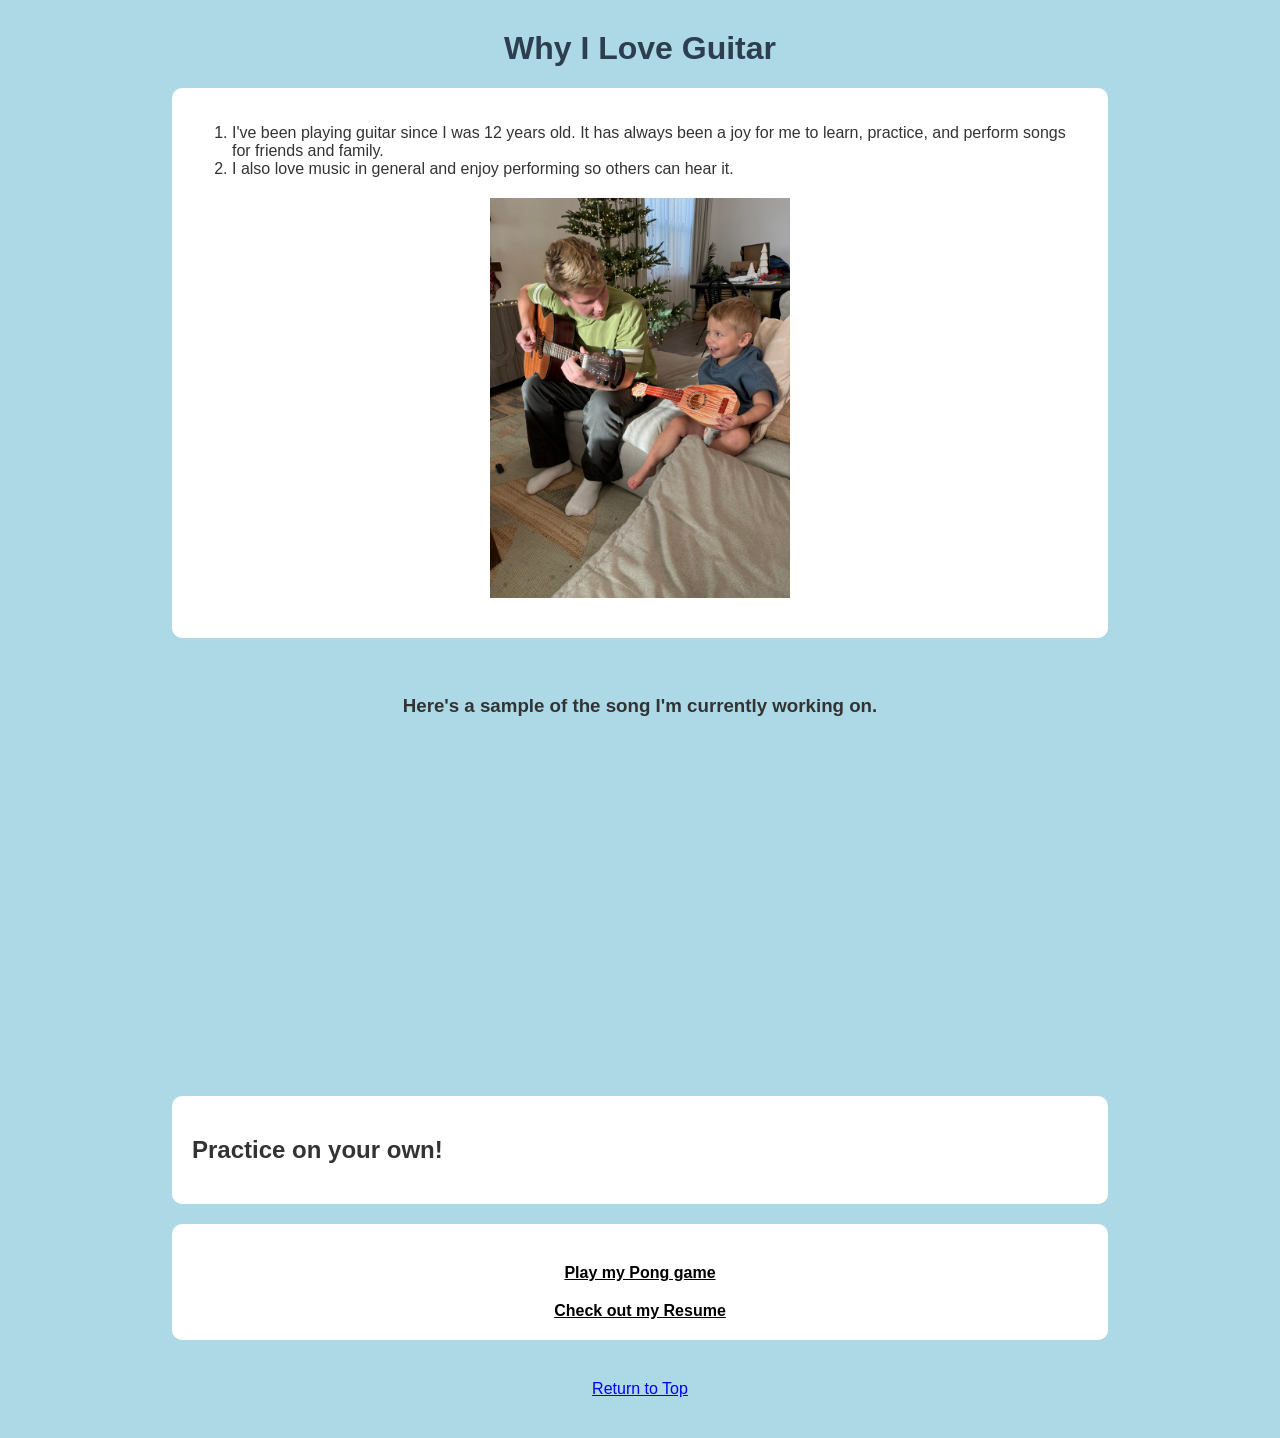
==== index.html @ 5d314a2e "final clean site" ====
<!DOCTYPE html>
<html lang="en">
<head>
  <meta charset="UTF-8">
  <meta name="viewport" content="width=device-width, initial-scale=1.0">
  <title>Why I Love Guitar</title>

  <!-- LINK TO EXTERNAL CSS -->
  <link rel="stylesheet" href="Mystyles.css">
</head>

<body>

<!-- HEADER -->
<div class="header" id="top">
  <h1>Why I Love Guitar</h1>
</div>

<!-- CONTENT SECTION -->
<div class="content">
  <ol>
    <li>
      I've been playing guitar since I was 12 years old. It has always been a joy for me to learn, practice, and perform songs for friends and family.
    </li>

    <li>
      I also love music in general and enjoy performing so others can hear it.
    </li>
  </ol>

  <img class="image" src="Cruz.jpeg" alt="Guitar image">
</div>
<br>
 <h3 style="text-align: center;">Here's a sample of the song I'm currently working on.</h3>
<!-- VIDEO -->
<div class="video">
  <iframe width="560" height="315" src="https://www.youtube.com/embed/3xlNPB_sCok?si=nI4c12wPIqBY7Cqm" title="YouTube video player" frameborder="0" allow="accelerometer; autoplay; clipboard-write; encrypted-media; gyroscope; picture-in-picture; web-share" referrerpolicy="strict-origin-when-cross-origin" allowfullscreen></iframe>
</div>

<!-- LINK -->



<!-- TABLEAU GRAPH -->
<div class="content">
  <h2>Practice on your own!</h2>
  <!-- Replace this with your Tableau embed code if needed -->
  <div class='tableauPlaceholder' id='viz1776893885170' style='position: relative'><noscript><a href='#'><img alt='GuitarChords ' src='https:&#47;&#47;public.tableau.com&#47;static&#47;images&#47;39&#47;397C3C2P9&#47;1_rss.png' style='border: none' /></a></noscript><object class='tableauViz'  style='display:none;'><param name='host_url' value='https%3A%2F%2Fpublic.tableau.com%2F' /> <param name='embed_code_version' value='3' /> <param name='path' value='shared&#47;397C3C2P9' /> <param name='toolbar' value='yes' /><param name='static_image' value='https:&#47;&#47;public.tableau.com&#47;static&#47;images&#47;39&#47;397C3C2P9&#47;1.png' /> <param name='animate_transition' value='yes' /><param name='display_static_image' value='yes' /><param name='display_spinner' value='yes' /><param name='display_overlay' value='yes' /><param name='display_count' value='yes' /><param name='language' value='en-US' /></object></div>                <script type='text/javascript'>                    var divElement = document.getElementById('viz1776893885170');                    var vizElement = divElement.getElementsByTagName('object')[0];                    if ( divElement.offsetWidth > 800 ) { vizElement.style.width='700px';vizElement.style.height='627px';} else if ( divElement.offsetWidth > 500 ) { vizElement.style.width='700px';vizElement.style.height='627px';} else { vizElement.style.width='100%';vizElement.style.height='927px';}                     var scriptElement = document.createElement('script');                    scriptElement.src = 'https://public.tableau.com/javascripts/api/viz_v1.js';                    vizElement.parentNode.insertBefore(scriptElement, vizElement);                </script>
</div>
<div class="content">
  <a class="link" href="Snake.html">Play my Pong game</a>
  <a class="link" href="Resume.html">Check out my Resume</a>
</div>
<!-- RETURN TO TOP -->
<div class="footer">
  <a href="#top">Return to Top</a>
</div>

</body>
</html>
---- Mystyles.css ----
/* GENERAL PAGE STYLE */
body {
  font-family: Arial, sans-serif;
  color: #333;
  background-color: lightblue;
  margin: 0;
}

/* HEADER */
.header {
  text-align: center;
  color: #2c3e50;
  margin-top: 30px;
}

/* MAIN CONTENT BLOCK */
.content {
  width: 70%;
  margin: 20px auto;
  background: white;
  padding: 20px;
  border-radius: 10px;
}

/* IMAGE STYLE */
.image {
  display: block;
  margin: 20px auto;
  width: 300px;
  height: auto;
}

/* VIDEO SECTION */
.video {
  text-align: center;
  margin: 30px 0;
}

/* LINKS */
.link {
  display: block;
  text-align: center;
  color: black;
  font-weight: bold;
  margin-top: 20px;
}

/* FOOTER */
.footer {
  text-align: center;
  margin: 40px 0;
}

/* SPACER */
.spacer {
  height: 100px;
}
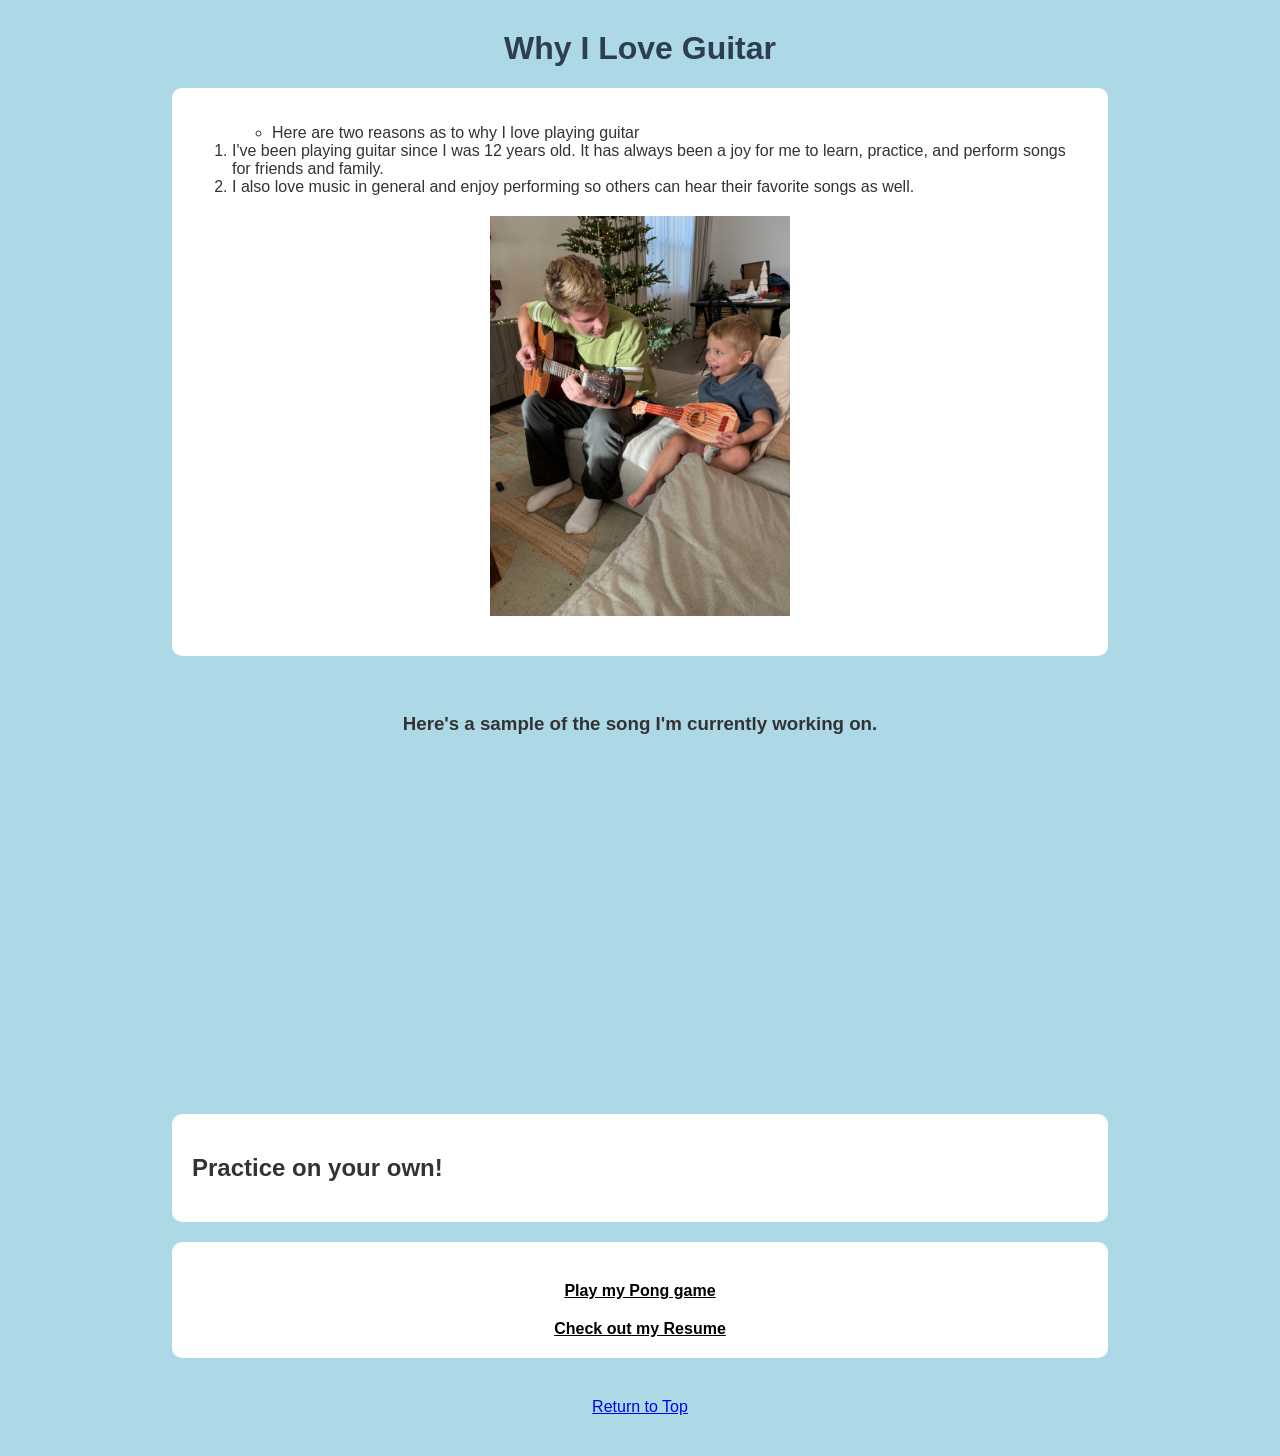
==== commit 5fbe606a: "Changes" ====
--- a/index.html
+++ b/index.html
@@ -18,13 +18,13 @@
 
 <!-- CONTENT SECTION -->
 <div class="content">
-  <ol>
+  <ol> <ul> <li> Here are two reasons as to why I love playing guitar </li></ul>
     <li>
       I've been playing guitar since I was 12 years old. It has always been a joy for me to learn, practice, and perform songs for friends and family.
     </li>
 
     <li>
-      I also love music in general and enjoy performing so others can hear it.
+      I also love music in general and enjoy performing so others can hear their favorite songs as well.
     </li>
   </ol>
 
@@ -49,7 +49,7 @@
 </div>
 <div class="content">
   <a class="link" href="Snake.html">Play my Pong game</a>
-  <a class="link" href="Resume.html">Check out my Resume</a>
+  <a class="link" href="resume.html">Check out my Resume</a>
 </div>
 <!-- RETURN TO TOP -->
 <div class="footer">
